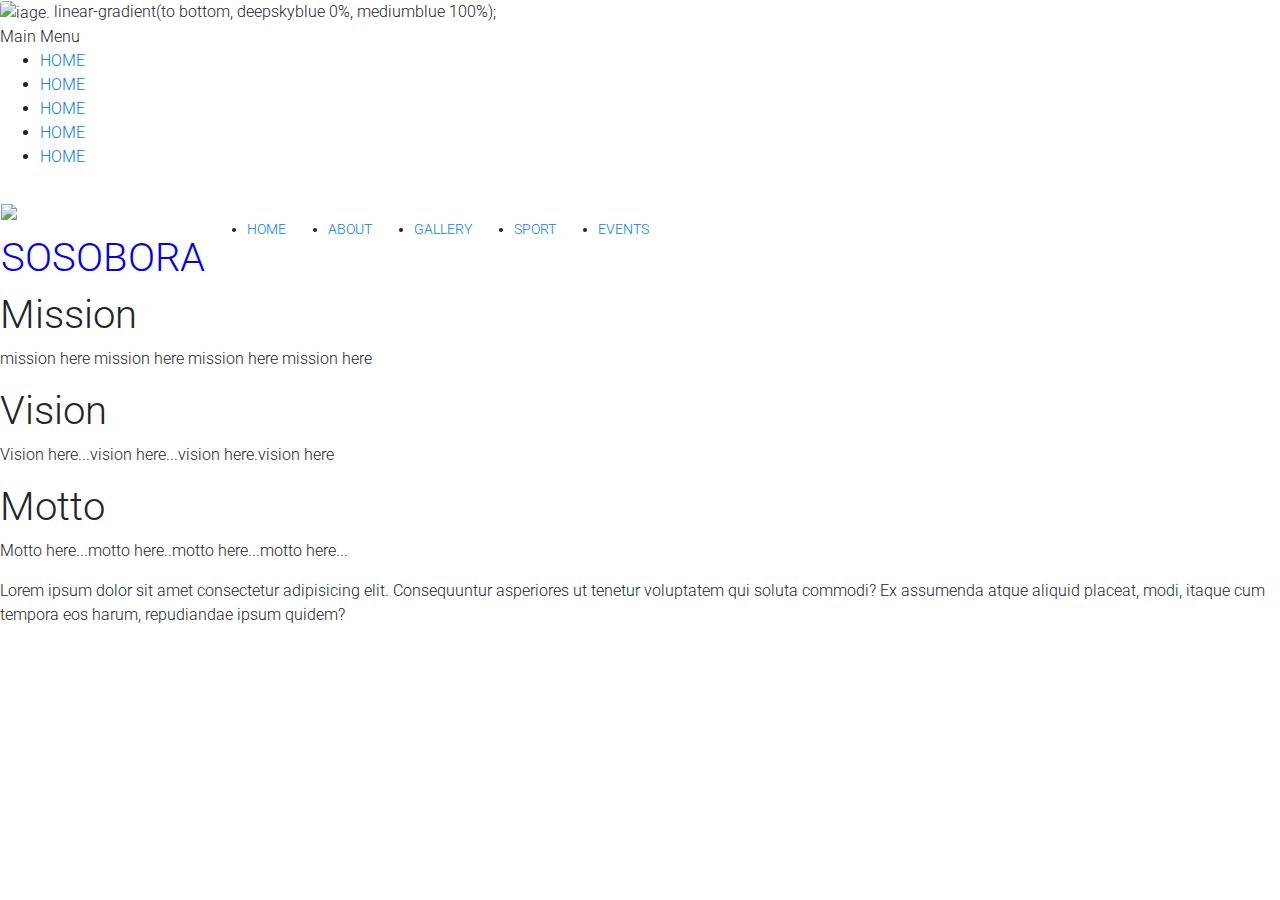
==== trial.html @ f2424c9e "initial commit" ====
<!DOCTYPE html>
<html>
<body>
    <img src="txtbooks.jpg" alt="iage." class="rounded-left">
</body>
linear-gradient(to bottom, deepskyblue 0%, mediumblue 100%);

<div class="sidebar">
    <header>Main Menu</header>
    <ul>
        <li><a class="active" href="Sosobora .html">HOME</a></li>
        <li><a class="active" href="Sosobora .html">HOME</a></li>
        <li><a class="active" href="Sosobora .html">HOME</a></li>
        <li><a class="active" href="Sosobora .html">HOME</a></li>
        <li><a class="active" href="Sosobora .html">HOME</a></li>
    
    </ul>

</div>
<table style="width: 50%;">
    <tr>
        <td><h1>
            <img style="display: inline;" src="txtbooks.jpg">
            <span style="color: blue;">SOSOBORA</span>
            </h1>
        </td>
        <td>
            <ul>
                <li><a class="active" href="Sosobora .html">HOME</a></li>
            </ul>
        </td>
        <td>
            <ul>
                <li><a href="about us.html">ABOUT</a></li>
            </ul>
        </td>
        <td>
            <ul>
                <li><a href="Gallery.html">GALLERY</a></li>
            </ul>
        </td>
        <td>
            <ul>
                <li><a href="SPRT">SPORT</a></li>
            </ul>
        </td>
        <td>
            <ul>
                <li><a href="events">EVENTS</a></li>
            </ul>
        </td>
    </tr>
</table>
</div>
<div class="section">
    <h1>Mission</h1>
    <p>mission here mission here mission here mission here</p>
</div>
<div class="section">
    <h1> Vision</h1>
    <p>Vision here...vision here...vision here.vision here</p>
</div>
<div class="section">
    <h1>Motto</h1>
    <p>Motto here...motto here..motto here...motto here...</p>
</div>
        
<link rel="stylesheet" href="https://use.fontawesome.com/releases/v5.11.2/css/all.css">
<link rel="stylesheet" href="https://fonts.googleapis.com/css?family=Roboto:300,400,500,700&display=swap">
<link rel="stylesheet" href="../MDB/css/bootstrap.min.css">
<link rel="stylesheet" href="../MDB/css/mdb.min.css">
<link rel="stylesheet" href="../MDB/css/style.css">






<script type="text/javascript" src="../MDB/js/jquery.min.js"></script>
   <script type="text/javascript" src="../MDB/js/popper.min.js"></script>
   <script type="text/javascript" src="../MDB/js/bootstrap.min.js"></script>
   <script type="text/javascript" src="../MDB/js/mdb.min.js"></script>


   Lorem ipsum dolor sit amet consectetur adipisicing elit. Consequuntur asperiores ut tenetur voluptatem qui soluta commodi? Ex assumenda atque aliquid placeat, modi, itaque cum tempora eos harum, repudiandae ipsum quidem?
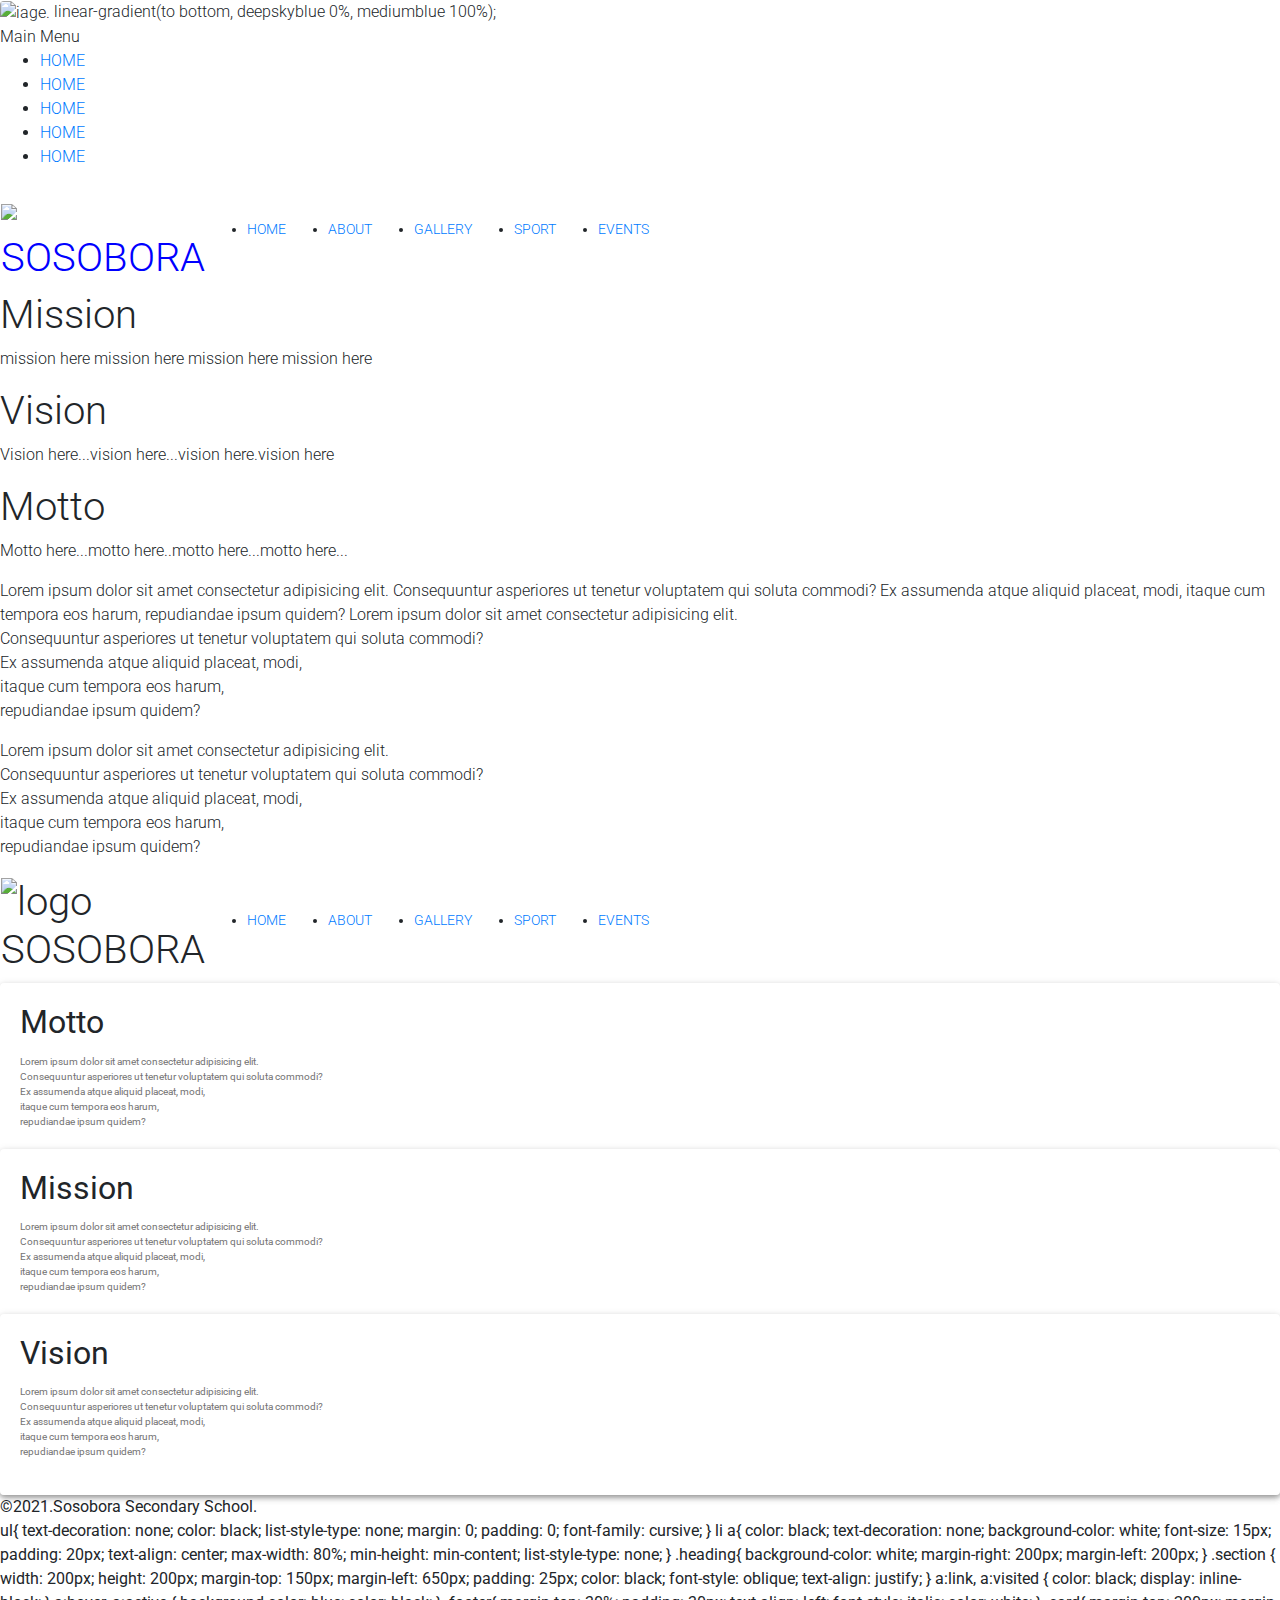
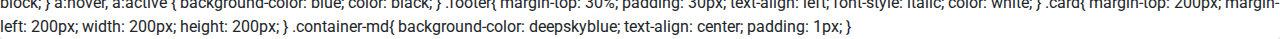
==== commit 3c771d43: "added cards" ====
--- a/trial.html
+++ b/trial.html
@@ -82,4 +82,152 @@
    <script type="text/javascript" src="../MDB/js/mdb.min.js"></script>
 
 
-   Lorem ipsum dolor sit amet consectetur adipisicing elit. Consequuntur asperiores ut tenetur voluptatem qui soluta commodi? Ex assumenda atque aliquid placeat, modi, itaque cum tempora eos harum, repudiandae ipsum quidem?+   Lorem ipsum dolor sit amet consectetur adipisicing elit. Consequuntur asperiores ut tenetur voluptatem qui soluta commodi? Ex assumenda atque aliquid placeat, modi, itaque cum tempora eos harum, repudiandae ipsum quidem?
+
+
+   Lorem ipsum dolor sit amet consectetur adipisicing elit.<br> Consequuntur asperiores ut tenetur voluptatem qui soluta commodi? <br>Ex assumenda atque aliquid placeat, modi,<br> itaque cum tempora eos harum,<br> repudiandae ipsum quidem?</p>
+   Lorem ipsum dolor sit amet consectetur adipisicing elit.<br> Consequuntur asperiores ut tenetur voluptatem qui soluta commodi? <br>Ex assumenda atque aliquid placeat, modi,<br> itaque cum tempora eos harum,<br> repudiandae ipsum quidem?</p>
+   <!DOCTYPE html>
+<html>
+    <head>
+        <meta charset="utf-8">
+        <meta name="viewport" content="width=device-width", initial-scale= "1.0">
+        <link rel="stylesheet" href="https://use.fontawesome.com/releases/v5.11.2/css/all.css">
+        <link rel="stylesheet" href="https://fonts.googleapis.com/css?family=Roboto:300,400,500,700&display=swap">
+        <link rel="stylesheet" href="../mdb/css/bootstrap.min.css">
+        <link rel="stylesheet" href="../mdb/css/mdb.min.css">
+        <link rel="stylesheet" href="../mdb/css/style.css">
+        <link rel="stylesheet" href="style.css">
+    </head>
+    <body>
+        <div class="heading" >
+            <table style="width: 50%;">
+                <tr>
+                    <td>
+                        <h1>
+                            <span style="display: inline;"><img src="../images/txtbooks.jpg" alt="logo";>SOSOBORA</span>
+                        </h1>
+                    </td>
+                    <td>
+                        <ul>
+                            <li><a class="active" href="sosobora.html">HOME</a></li>
+                        </ul>
+                    </td>
+                    <td>
+                        <ul>
+                            <li><a href="../about/about-us.html">ABOUT</a></li>
+                        </ul>
+                    </td>
+                    <td>
+                        <ul>
+                            <li><a href="../gallery/gallery.html">GALLERY</a></li>
+                        </ul>
+                    </td>
+                    <td>
+                        <ul>
+                            <li><a href="SPRT">SPORT</a></li>
+                        </ul>
+                    </td>
+                    <td>
+                        <ul>
+                            <li><a href="events">EVENTS</a></li>
+                        </ul>
+                    </td>
+                </tr>
+            </table>
+        </div>
+        <div class="card">
+            <div class="card-body">
+                <h2 class="card-title">Motto</h2>
+                <p class="card-text" style="font-size: 10px;"> Lorem ipsum dolor sit amet consectetur adipisicing elit.<br> Consequuntur asperiores ut tenetur voluptatem qui soluta commodi? <br>Ex assumenda atque aliquid placeat, modi,<br> itaque cum tempora eos harum,<br> repudiandae ipsum quidem?</p>
+            </div>
+            <div class="card">
+                <div class="card-body">
+                    <h2 class="card-title">Mission</h2>
+                    <p class="card-text" style="font-size: 10px;">Lorem ipsum dolor sit amet consectetur adipisicing elit.<br> Consequuntur asperiores ut tenetur voluptatem qui soluta commodi? <br>Ex assumenda atque aliquid placeat, modi,<br> itaque cum tempora eos harum,<br> repudiandae ipsum quidem?</p>
+                </div>
+             <div class="card">
+                  <div class="card-body">
+                       <h2 class="card-title">Vision</h2>
+                       <p class="card-text" style="font-size: 10px;">Lorem ipsum dolor sit amet consectetur adipisicing elit.<br> Consequuntur asperiores ut tenetur voluptatem qui soluta commodi? <br>Ex assumenda atque aliquid placeat, modi,<br> itaque cum tempora eos harum,<br> repudiandae ipsum quidem?</p></p>
+                   </div>
+             </div>
+        </div>
+        <script type="text/javascript" src="../mdb/js/jquery.min.js"></script>
+        <script type="text/javascript" src="../mdb/js/popper.min.js"></script>
+        <script type="text/javascript" src="../mdb/js/bootstrap.min.js"></script>
+        <script type="text/javascript" src="../mdb/js/mdb.min.js"></script>
+        <div class="footer">&copy2021.Sosobora Secondary School.</div>
+    </body>
+
+
+    ul{
+        text-decoration: none;
+        color: black;
+        list-style-type: none;
+        margin: 0;
+        padding: 0;
+        font-family: cursive;
+    
+    }
+    li a{
+        color: black;
+        text-decoration: none;
+        background-color: white;
+        font-size: 15px;
+        padding: 20px;
+        text-align: center;
+        max-width: 80%;
+        min-height: min-content;
+        list-style-type: none;
+        
+    
+    }
+    .heading{
+        background-color: white;
+        margin-right: 200px;
+        margin-left: 200px;
+        
+    }
+    .section {
+       width: 200px;
+       height: 200px;
+       margin-top: 150px;
+       margin-left: 650px;
+       padding: 25px;
+       color: black;
+       font-style: oblique;
+       text-align: justify;
+        
+    }
+    a:link,
+    a:visited {
+        color: black;
+        display: inline-block;
+    
+    }
+    a:hover,
+    a:active {
+        background-color: blue;
+        color: black;
+    
+    }
+    .footer{
+        margin-top: 30%;
+        padding: 30px;
+        text-align: left;
+        font-style: italic;
+        color: white;
+        
+    }
+    .card{
+        margin-top: 200px;
+        margin-left: 200px;
+        width: 200px;
+        height: 200px;
+    }
+    .container-md{
+        background-color: deepskyblue;
+        text-align: center;
+        padding: 1px;
+    }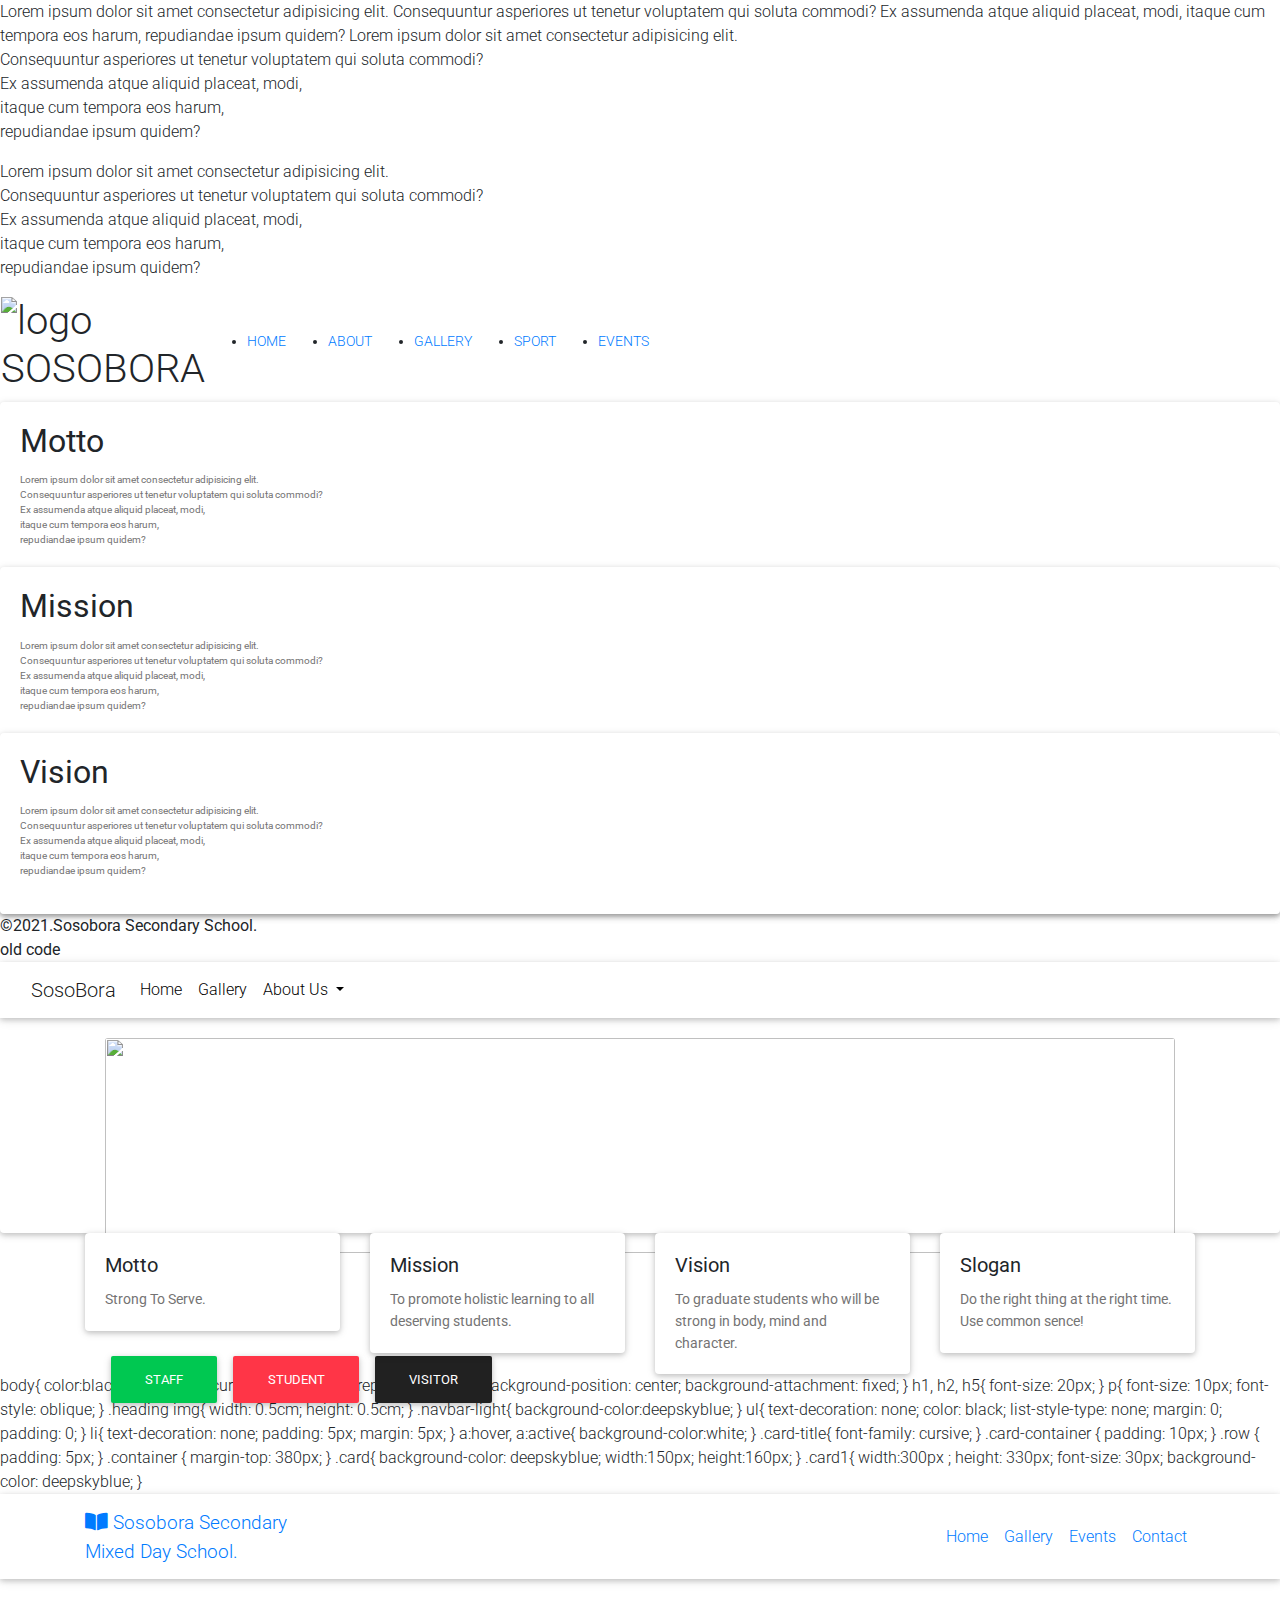
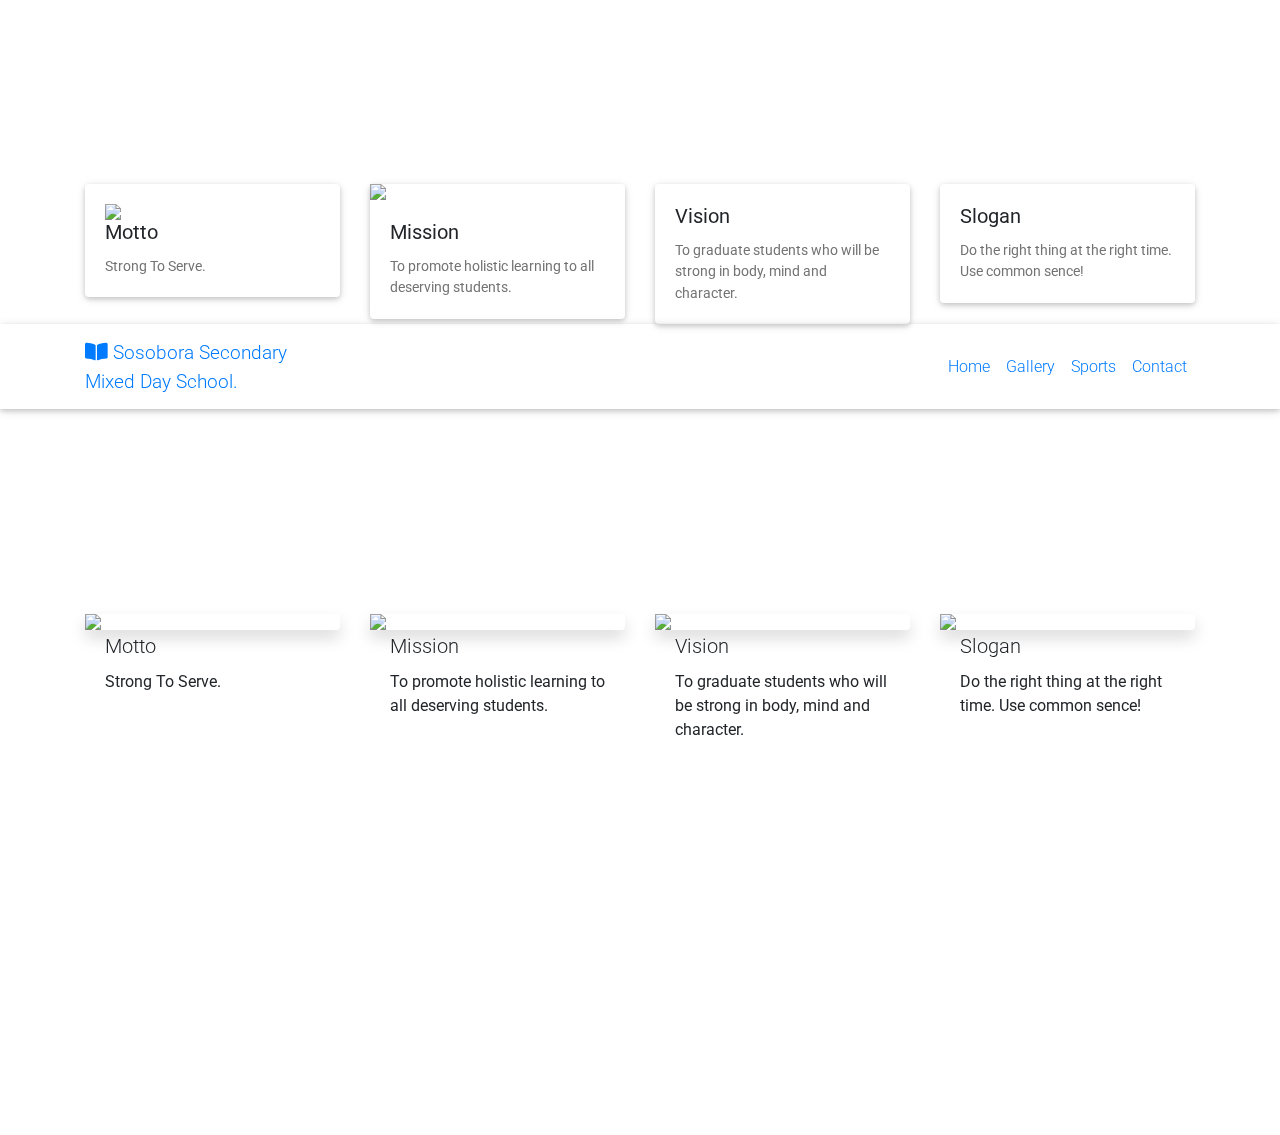
==== commit 96048229: "new styles" ====
--- a/trial.html
+++ b/trial.html
@@ -1,69 +1,4 @@
-<!DOCTYPE html>
-<html>
-<body>
-    <img src="txtbooks.jpg" alt="iage." class="rounded-left">
-</body>
-linear-gradient(to bottom, deepskyblue 0%, mediumblue 100%);
-
-<div class="sidebar">
-    <header>Main Menu</header>
-    <ul>
-        <li><a class="active" href="Sosobora .html">HOME</a></li>
-        <li><a class="active" href="Sosobora .html">HOME</a></li>
-        <li><a class="active" href="Sosobora .html">HOME</a></li>
-        <li><a class="active" href="Sosobora .html">HOME</a></li>
-        <li><a class="active" href="Sosobora .html">HOME</a></li>
-    
-    </ul>
-
-</div>
-<table style="width: 50%;">
-    <tr>
-        <td><h1>
-            <img style="display: inline;" src="txtbooks.jpg">
-            <span style="color: blue;">SOSOBORA</span>
-            </h1>
-        </td>
-        <td>
-            <ul>
-                <li><a class="active" href="Sosobora .html">HOME</a></li>
-            </ul>
-        </td>
-        <td>
-            <ul>
-                <li><a href="about us.html">ABOUT</a></li>
-            </ul>
-        </td>
-        <td>
-            <ul>
-                <li><a href="Gallery.html">GALLERY</a></li>
-            </ul>
-        </td>
-        <td>
-            <ul>
-                <li><a href="SPRT">SPORT</a></li>
-            </ul>
-        </td>
-        <td>
-            <ul>
-                <li><a href="events">EVENTS</a></li>
-            </ul>
-        </td>
-    </tr>
-</table>
-</div>
-<div class="section">
-    <h1>Mission</h1>
-    <p>mission here mission here mission here mission here</p>
-</div>
-<div class="section">
-    <h1> Vision</h1>
-    <p>Vision here...vision here...vision here.vision here</p>
-</div>
-<div class="section">
-    <h1>Motto</h1>
-    <p>Motto here...motto here..motto here...motto here...</p>
-</div>
+
         
 <link rel="stylesheet" href="https://use.fontawesome.com/releases/v5.11.2/css/all.css">
 <link rel="stylesheet" href="https://fonts.googleapis.com/css?family=Roboto:300,400,500,700&display=swap">
@@ -161,73 +96,468 @@
     </body>
 
 
-    ul{
-        text-decoration: none;
-        color: black;
-        list-style-type: none;
-        margin: 0;
-        padding: 0;
-        font-family: cursive;
     
-    }
-    li a{
-        color: black;
-        text-decoration: none;
-        background-color: white;
-        font-size: 15px;
-        padding: 20px;
-        text-align: center;
-        max-width: 80%;
-        min-height: min-content;
-        list-style-type: none;
-        
+    old code
+     <!-- Navbar -->
+     <nav class="navbar navbar-expand-lg navbar-light bg-blue">
+        <!-- Container wrapper -->
+        <div class="container-fluid">
+           <!-- Navbar brand -->
+           <a class="navbar-brand" href="#">SosoBora</a>
+           <!-- Toggle button -->
+           <button
+              class="navbar-toggler"
+              type="button"
+              data-mdb-toggle="collapse"
+              data-mdb-target="#navbarSupportedContent"
+              aria-controls="navbarSupportedContent"
+              aria-expanded="false"
+              aria-label="Toggle navigation"
+              >
+           <i class="fas fa-bars"></i>
+           </button>
+           <!-- Collapsible wrapper -->
+           <div class="collapse navbar-collapse" id="navbarSupportedContent">
+              <!-- Left links -->
+              <ul class="navbar-nav me-auto mb-2 mb-lg-0">
+                 <li class="nav-item">
+                    <a class="nav-link active" aria-current="page" href="#">Home</a>
+                 </li>
+                 <li class="nav-item">
+                    <a class="nav-link" href="#">Gallery</a>
+                 </li>
+                 <!-- Navbar dropdown -->
+                 <li class="nav-item dropdown">
+                    <a
+                       class="nav-link dropdown-toggle"
+                       href="#"
+                       id="navbarDropdown"
+                       role="button"
+                       data-mdb-toggle="dropdown"
+                       aria-expanded="false"
+                       >
+                    About Us
+                    </a>
+                    <!-- Dropdown menu -->
+                    <ul class="dropdown-menu" aria-labelledby="navbarDropdown">
+                       <li><a class="dropdown-item" href="#">History</a></li>
+                       <li><a class="dropdown-item" href="#">links</a></li>
+                       <li>
+                          <hr class="dropdown-divider" />
+                       </li>
+                       <li>
+                          <a class="dropdown-item" href="#">Something else here</a>
+                       </li>
+                    </ul>
+                 </li>
+              </ul>
+              <!-- Left links -->
+           </div>
+           <!-- Collapsible wrapper -->
+        </div>
+        <!-- Container wrapper -->
+     </nav>
+     <!-- Navbar -->
+     <div class="container">
+        <div class="row">
+           <div class="col-md" >
+              <div class="card1">
+                 <div class="card-body">
+                    <img  class="card-img-top" src="...\SOSOBORA\Images\animated-welcome-image-0090.gif">
+                    <h5 class="card-title">Hello</h5>
+                    <p class="card-text" style="font-size: 30px;">
+                       WELCOME
+                    </p>
+                    <button type="button" class="btn btn-success">Staff</button>
+                    <button type="button" class="btn btn-danger">Student</button>
+                    <button type="button" class="btn btn-dark">Visitor</button>
+                    </div>
+                 </div>
+              </div>
+           </div>
+        </div>
+     </div>
+     <div class="container">
+        <div class="row">
+           <div class="col-md-3 card-container" >
+              <div class="card">
+                 <div class="card-body">
+                    <h5 class="card-title">Motto</h5>
+                    <p class="card-text">
+                       Strong To Serve.
+                    </p>
+                 </div>
+              </div>
+           </div>
+           <div class="col-md-3 card-container" >
+              <div class="card">
+                 <div class="card-body">
+                    <h5 class="card-title">Mission</h5>
+                    <p class="card-text">
+                       To promote holistic learning to all deserving students.
+                    </p>
+                 </div>
+              </div>
+           </div>
+           <div class="col-md-3 card-container" >
+              <div class="card">
+                 <div class="card-body">
+                    <h5 class="card-title">Vision</h5>
+                    <p class="card-text">
+                       To graduate students who will be strong in body, mind and character.
+                    </p>
+                 </div>
+              </div>
+           </div>
+           <div class="col-md-3 card-container" >
+              <div class="card">
+                 <div class="card-body">
+                    <h5 class="card-title">Slogan</h5>
+                    <p class="card-text">
+                       Do the right thing at the right time. Use common sence!
+                    </p>
+                 </div>
+              </div>
+           </div>
+        </div>
+     </div>
+  </body>
+</html>
+body{
+    color:black;
+    font-family: cursive;
+    background-repeat: no-repeat;
+    background-position: center;
+    background-attachment: fixed;
+      
     
-    }
-    .heading{
-        background-color: white;
-        margin-right: 200px;
-        margin-left: 200px;
-        
-    }
-    .section {
-       width: 200px;
-       height: 200px;
-       margin-top: 150px;
-       margin-left: 650px;
-       padding: 25px;
-       color: black;
-       font-style: oblique;
-       text-align: justify;
-        
-    }
-    a:link,
-    a:visited {
-        color: black;
-        display: inline-block;
-    
-    }
-    a:hover,
-    a:active {
-        background-color: blue;
-        color: black;
-    
-    }
-    .footer{
-        margin-top: 30%;
-        padding: 30px;
-        text-align: left;
-        font-style: italic;
-        color: white;
-        
-    }
-    .card{
-        margin-top: 200px;
-        margin-left: 200px;
-        width: 200px;
-        height: 200px;
-    }
-    .container-md{
-        background-color: deepskyblue;
-        text-align: center;
-        padding: 1px;
-    }+}
+h1, h2, h5{
+    font-size: 20px; 
+}
+p{
+    font-size: 10px;
+    font-style: oblique;
+     
+}
+.heading img{
+    width: 0.5cm;
+    height: 0.5cm;
+}
+.navbar-light{
+    background-color:deepskyblue;
+}
+ul{
+    text-decoration: none;
+    color: black;
+    list-style-type: none;
+    margin: 0;
+    padding: 0;
+}
+li{
+    text-decoration: none;
+    padding: 5px;
+    margin: 5px;
+}
+a:hover, a:active{
+    background-color:white;
+}
+
+.card-title{
+    font-family: cursive;
+
+}
+
+.card-container {
+    padding: 10px;
+}
+
+.row {
+    padding: 5px;
+}
+
+.container {
+    margin-top: 380px;
+}
+.card{
+    background-color: deepskyblue;
+    width:150px;
+    height:160px;
+}
+.card1{
+    width:300px ;
+    height: 330px;
+    font-size: 30px;
+    background-color: deepskyblue;
+}
+<nav class="navbar navbar-expand-lg">
+   <div class="container">
+      <a class="navbar-brand" href="Sosobora.html">
+      <i class="fa fa-book-open"></i>
+      <span style="font-size: 19px; ;">Sosobora Secondary<br>Mixed Day School.</span>
+      </a>
+      <button class="navbar-toggler" type="button" data-toggle="collapse" data-target="#navbarNav" aria-controls="navbarNav" aria-expanded="false"
+         aria-label="Toggle navigation">
+      <span class="navbar-toggler-icon"></span>
+      </button>
+      <div class="collapse navbar-collapse" id="navbarNav">
+         <ul class="navbar-nav ml-auto">
+            <li class="nav-item">
+               <a href="#about" class="nav-link smoothScroll">Home</a>
+            </li>
+            <li class="nav-item">
+               <a href="#project" class="nav-link smoothScroll">Gallery</a>
+            </li>
+            <li class="nav-item">
+               <a href="blog.html" class="nav-link">Events</a>
+            </li>
+            <li class="nav-item">
+               <a href="contact.html" class="nav-link contact">Contact</a>
+            </li>
+         </ul>
+      </div>
+   </div>
+</nav>
+<section class="hero hero-bg d-flex justify-content-center align-items-center">
+   <div class="container">
+      <div class="row">
+         <div class="col-lg-6 col-md-10 col-12 d-flex flex-column justify-content-center align-items-center">
+            <div class="hero-text">
+               <h1 class="text-white" data-aos="fade-up">Sosobora Secondary School</h1>
+               <a href="contact.html" class="custom-btn btn-bg btn mt-3" data-aos="fade-up" data-aos-delay="100">Welcome to our fraterniy!</a>
+               <strong class="d-block py-3 pl-5 text-white" data-aos="fade-up" data-aos-delay="200"><i class="fa fa-phone mr-2"></i>P.O. BOX 1689 – 80200, MALINDI.<br> MOB: 0708-359130 / 0722234031 </strong>
+            </div>
+         </div>
+         <div class="container">
+            <div class="row">
+               <div class="col-md-3 card-container" >
+                  <div class="card w-20 bg-image hover-overlay hover-zoom">
+                     <div class="card-body">
+                        <img src="SOSOBORA/Images/school.jfif">
+                        <h5 class="card-title">Motto</h5>
+                        <p class="card-text">
+                           Strong To Serve.
+                        </p>
+                     </div>
+                  </div>
+               </div>
+               <div class="col-md-3 card-container" >
+                  <div class="card w-30">
+                     <img src=".../Images/school.jfif">
+                     <div class="card-body">
+                        <h5 class="card-title">Mission</h5>
+                        <p class="card-text">
+                           To promote holistic learning to all deserving students.
+                        </p>
+                     </div>
+                  </div>
+               </div>
+               <div class="col-md-3 card-container" >
+                  <div class="card w-40">
+                     <div class="card-body">
+                        <h5 class="card-title">Vision</h5>
+                        <p class="card-text">
+                           To graduate students who will be strong in body, mind and character.
+                        </p>
+                     </div>
+                  </div>
+               </div>
+               <div class="col-md-3 card-container" >
+                  <div class="card w-70">
+                     <div class="card-body">
+                        <h5 class="card-title">Slogan</h5>
+                        <p class="card-text">
+                           Do the right thing at the right time. Use common sence!
+                        </p>
+                     </div>
+                  </div>
+               </div>
+            </div>
+         </div>
+      </div>
+   </div>
+</section>
+<!DOCTYPE html>
+<html>
+   <head>
+      <meta charset="utf-8">
+      <meta name="viewport" content="width=device-width", initial-scale= "1.0">
+      <link rel="stylesheet" href="https://use.fontawesome.com/releases/v5.11.2/css/all.css">
+      <link rel="stylesheet" href="https://fonts.googleapis.com/css?family=Roboto:300,400,500,700&display=swap">
+      <link rel="stylesheet" href="../mdb/css/bootstrap.min.css">
+      <link rel="stylesheet" href="../mdb/css/mdb.min.css">
+      <link rel="stylesheet" href="../mdb/css/style.css">
+      <link rel="stylesheet" href="css/aos.css">
+      <link rel="stylesheet" href="style.css">
+   </head>
+   <body>
+      <nav class="navbar navbar-expand-lg">
+         <div class="container">
+            <a class="navbar-brand" href="Sosobora.html">
+            <i class="fa fa-book-open"></i>
+            <span style="font-size: 19px; ;">Sosobora Secondary<br>Mixed Day School.</span>
+            </a>
+            <button class="navbar-toggler" type="button" data-toggle="collapse" data-target="#navbarNav" aria-controls="navbarNav" aria-expanded="false"
+               aria-label="Toggle navigation">
+            <span class="navbar-toggler-icon"></span>
+            </button>
+            <div class="collapse navbar-collapse" id="navbarNav">
+               <ul class="navbar-nav ml-auto">
+                  <li class="nav-item">
+                     <a href="#about" class="nav-link smoothScroll">Home</a>
+                  </li>
+                  <li class="nav-item">
+                     <a href="#project" class="nav-link smoothScroll">Gallery</a>
+                  </li>
+                  <li class="nav-item">
+                     <a href="sports.html" class="nav-link">Sports</a>
+                  </li>
+                  <li class="nav-item">
+                     <a href="contact.html" class="nav-link contact">Contact</a>
+                  </li>
+               </ul>
+            </div>
+         </div>
+      </nav>
+      <section class="hero hero-bg d-flex justify-content-center align-items-center">
+         <div class="container">
+            <div class="row">
+               <div class="col-lg-6 col-md-10 col-12 d-flex flex-column justify-content-center align-items-center">
+                  <div class="hero-text">
+                     <h1 class="text-white" data-aos="fade-up"osobora Secondary School>S</h1>
+                     <a href="contact.html" class="custom-btn btn-bg btn mt-3" data-aos="fade-up" data-aos-delay="100">Welcome to our fraternity!</a>
+                     <strong class="d-block py-3 pl-5 text-white" data-aos="fade-up" data-aos-delay="200"><i class="fa fa-phone mr-2"></i>P.O. BOX 1689 – 80200, MALINDI.<br> MOB: 0708-359130 / 0722234031 </strong>
+                  </div>
+               </div>
+               <div class="container">
+                  <div class="row">
+                     <div class="col-md-3 card-container" >
+                        <div class="card w-30 bg-img hover overlay hover zoom hover shadow">
+                           <img src="../Images/school.jfif">
+                           <div class="card-img-overlay">
+                              <h5 class="card-title">Motto</h5>
+                              <p class="card-text">
+                                 Strong To Serve.
+                              </p>
+                           </div>
+                        </div>
+                     </div>
+                     <div class="col-md-3 card-container" >
+                        <div class="card w-30 bg-img hover overlay hover zoom hover shadow">
+                           <img src="../images/school.jfif">
+                           <div class="card-img-overlay">
+                              <h5 class="card-title">Mission</h5>
+                              <p class="card-text">
+                                 To promote holistic learning to all deserving students.
+                              </p>
+                           </div>
+                        </div>
+                     </div>
+                     <div class="col-md-3 card-container" >
+                        <div class="card w-30 bg-img hover overlay hover zoom hover shadow ">
+                           <img src="../Images/school.jfif">
+                           <div class="card-img-overlay">
+                              <h5 class="card-title">Vision</h5>
+                              <p class="card-text">
+                                 To graduate students who will be strong in body, mind and character.
+                              </p>
+                           </div>
+                        </div>
+                     </div>
+                     <div class="col-md-3 card-container" >
+                        <div class="card w-30 bg-img hover overlay hover zoom hover shadow">
+                           <img src="../Images/school.jfif">
+                           <div class="card-img-overlay">
+                              <h5 class="card-title">Slogan</h5>
+                              <p class="card-text">
+                                 Do the right thing at the right time. Use common sence!
+                              </p>
+                           </div>
+                        </div>
+                     </div>
+                  </div>
+               </div>
+            </div>
+         </div>
+      </section>
+      <section class="about section-padding pb-0" id="about">
+         <div class="container">
+              <div class="row">
+
+                   <div class="col-lg-7 mx-auto col-md-10 col-12">
+                        <div class="about-info">
+
+                             <h2 class="mb-4" data-aos="fade-up">the best <strong>Mixed Day Secondary School</strong>in Malindi</h2>
+
+                             <p class="mb-0" data-aos="fade-up">Our school is well equiped with <strong>qualified</strong>staff. </p>
+                        </div>
+
+                        <div class="about-image" data-aos="fade-up" data-aos-delay="200">
+
+                         <img src="images/office.png" class="img-fluid" alt="office">
+                       </div>
+                   </div>
+
+              </div>
+         </div>
+    </section>
+      <footer class="site-footer">
+         <div class="container">
+            <div class="row">
+               <div class="col-lg-5 mx-lg-auto col-md-8 col-10">
+                  <h1 class="text-white" data-aos="fade-up" data-aos-delay="100">We produce creative and <strong>brave</strong> students.</h1>
+               </div>
+               <div class="col-lg-3 col-md-6 col-12" data-aos="fade-up" data-aos-delay="200">
+                  <h4 class="my-4">Contact Info</h4>
+                  <p class="mb-1">
+                     <i class="fa fa-phone mr-2 footer-icon"></i> 
+                     +254 722234031
+                  </p>
+                  <p>
+                     <a href="#">
+                     <i class="fa fa-envelope mr-2 footer-icon"></i>
+                     niqour3@gmail.com
+                     </a>
+                  </p>
+               </div>
+               <div class="col-lg-3 col-md-6 col-12" data-aos="fade-up" data-aos-delay="300">
+                  <h4 class="my-4">Our Location</h4>
+                  <p class="mb-1">
+                     <i class="fa fa-home mr-2 footer-icon"></i> 
+                     Sosobora,MALINDI <br>in Kilifi County.
+                  </p>
+               </div>
+               <div class="col-lg-4 mx-lg-auto text-center col-md-8 col-12" data-aos="fade-up" data-aos-delay="400">
+                  <p class="copyright-text">Copyright &copy; 2020 Your Company
+                     <br>
+                     <a rel="nofollow noopener" href="https://templatemo.com">Design: MMDesign</a>
+                  </p>
+               </div>
+               <div class="col-lg-4 mx-lg-auto col-md-6 col-12" data-aos="fade-up" data-aos-delay="500">
+                  <ul class="footer-link">
+                     <li><a href="#">Stories</a></li>
+                     <li><a href="#">Work with us</a></li>
+                     <li><a href="#">Privacy</a></li>
+                  </ul>
+               </div>
+               <div class="col-lg-3 mx-lg-auto col-md-6 col-12" data-aos="fade-up" data-aos-delay="600">
+                  <ul class="social-icon">
+                     <li><a href="#" class="fa fa-instagram"></a></li>
+                     <li><a href="#" class="fa fa-facebook"></a></li>
+                     <li><a href="#" class="fa fa-dribbble"></a></li>
+                     <li><a href="#" class="fa fa-behance"></a></li>
+                  </ul>
+               </div>
+            </div>
+         </div>
+      </footer>
+
+
+      <script type="text/javascript" src="../MDB/js/jquery.min.js"></script>
+      <script type="text/javascript" src="../MDB/js/popper.min.js"></script>
+      <script type="text/javascript" src="../MDB/js/bootstrap.min.js"></script>
+      <script type="text/javascript" src="../MDB/js/mdb.min.js"></script>
+      <script src="js/aos.js"></script>
+      <script src="js/jquery.min.js"></script>
+   </body>
+</html>